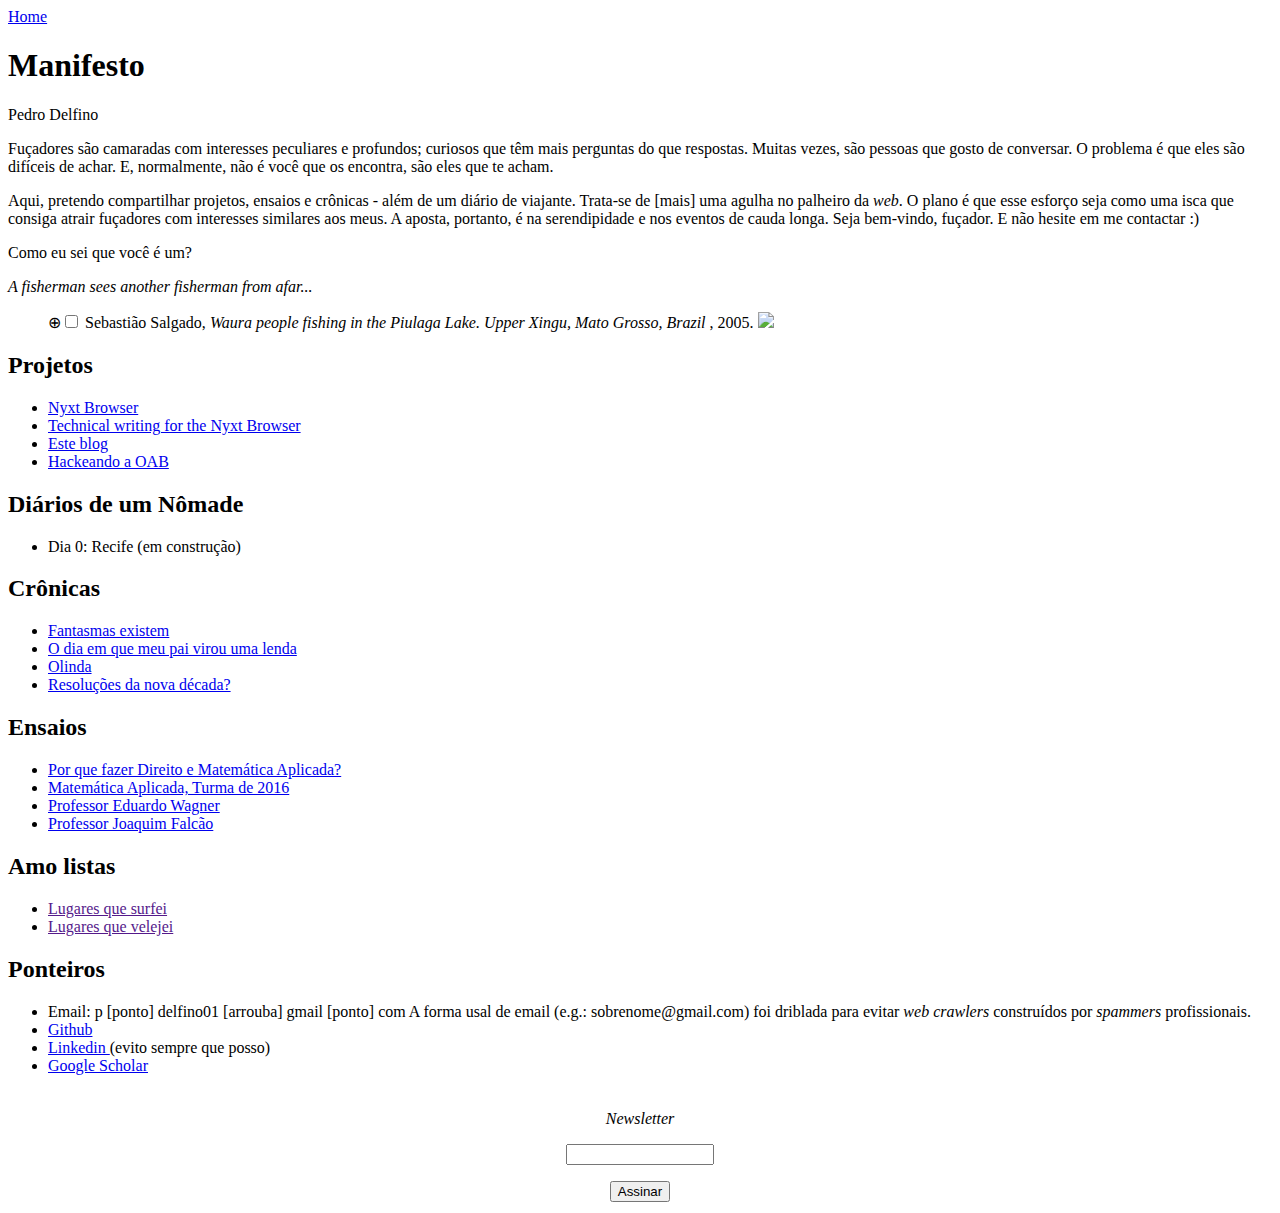
==== index.html @ 74ffa47e "index.html: revert order." ====
<!DOCTYPE html>
<link rel="stylesheet" href="https://use.fontawesome.com/releases/v5.8.1/css/all.css"
      integrity="sha384-50oBUHEmvpQ+1lW4y57PTFmhCaXp0ML5d60M1M7uH2+nqUivzIebhndOJK28anvf" crossorigin="anonymous">
<html lang="pt">
  <head>
    <meta charset="utf-8" />
    <title>Pedro Delfino</title>
    <link rel="stylesheet" href="tufte.css" />
    <link rel="stylesheet" href="latex.css" />
    <div class="topnav">
      <a class="home" href="http://www.pdelfino.com.br">Home</a>
    </div>
    <meta name="viewport" content="width=device-width, initial-scale=1">
    <!-- Global site tag (gtag.js) - Google Analytics -->
    <script async src="https://www.googletagmanager.com/gtag/js?id=G-H65WQEW9TH"> </script>
    <script>
      window.dataLayer = window.dataLayer || [];
      function gtag() { dataLayer.push(arguments); }
      gtag('js', new Date());

      gtag('config', 'G-H65WQEW9TH');
    </script>
  <link href="img/favicon.ico" rel="icon" type="image/x-icon" />
  </head>

  <body>
    <article>
      <h1 id="manifesto">Manifesto</h1>
      <p class="subtitle">Pedro Delfino</p>
      <section>
        <p> Fuçadores são camaradas com interesses peculiares e profundos; curiosos que têm mais perguntas do que
          respostas. Muitas vezes, são pessoas que gosto de conversar. O problema é que eles são difíceis de achar. E,
          normalmente, não é você que os encontra, são eles que te acham. </p>
        <p> Aqui, pretendo compartilhar projetos, ensaios e crônicas -
          além de um diário de viajante. Trata-se de [mais] uma agulha
          no palheiro da <i>web</i>. O plano é que esse esforço seja
          como uma isca que consiga atrair fuçadores com interesses
          similares aos meus. A aposta, portanto, é na serendipidade e
          nos eventos de cauda longa. Seja bem-vindo, fuçador. E não
          hesite em me contactar :)</p>
        <p> Como eu sei que você é um?</p>
        <p>
          <i>A fisherman sees another fisherman from afar... </i>
        </p>

      </section>

            <section>
        <figure>
          <label for="mn-exports-imports"
                 class="margin-toggle">&#8853;</label><input type="checkbox"
                                                             id="mn-exports-imports"
                                                             class="margin-toggle"/><span class="marginnote">
            Sebastião Salgado, <em>Waura people fishing in the Piulaga
                 Lake. Upper Xingu, Mato Grosso, Brazil </em>, 2005.</span>
          <img src="img/salgado-xingu-mato-grosso-2005.png">
        </figure>
      </section>

      <section>
        <h2 id="projects">Projetos</h2>
        <ul>
          <li> <a href="https://nyxt.atlas.engineer/"> Nyxt Browser</a> </li>
          <li> <a href="projects/technical-writing.html"> Technical writing for the Nyxt Browser</a> </li>
          <li> <a href="projects/this-blog.html"> Este blog</a> </li>
          <li> <a href="projects/oab.html"> Hackeando a OAB</a> </li>
        </ul>
      </section>

      <!-- <section> -->
      <!--   <figure> -->
      <!--     <label for="mn-exports-imports" -->
      <!--            class="margin-toggle">&#8853;</label><input type="checkbox" -->
      <!--                                                        id="mn-exports-imports" -->
      <!--                                                        class="margin-toggle"/><span class="marginnote"> -->
      <!--       Escher, <em>Hand with reflexing sphere</em>, 1935.</span> -->
      <!--     <img src="img/escher-hand-with-reflexing-sphere-1935-big.png"> -->
      <!--   </figure> -->
      <!-- </section> -->

      <section>
        <h2 id="traveling">Diários de um Nômade</h2>
        <ul>
          <li> Dia 0: Recife (em construção) </li>
          <!-- <li> <a href="nomade/day-0-recife.html"> Dia 0: Recife</a> </li> -->
          <!-- <li> <a href="nomade/day-i-olinda.html"> Dia i: Olinda</a> </li> -->
          <!-- <li> <a href="nomade/day-1-change.thml"> Dia 1: -->
              <!--     Mudança</a> </li> -->
          <!-- <li> <a href="nomade/day-31-itamaraca.thml"> Dia 31:  Itamaracá</a> </li>-->
          <!-- <li> <a href="nomade/day-61-itamaraca.thml"> Dia 61:
               Cabedelo</a> </li> -->
        </ul>
      </section>

      <section>
        <h2 id="articles">Crônicas</h2>
        <ul>
          <li> <a href="cronicas/fantasmas.html"> Fantasmas existem </a> </li>
          <li> <a href="cronicas/pai-lenda.html"> O dia em que meu pai virou uma lenda</a> </li>
          <li> <a href="cronicas/olinda.html"> Olinda</a> </li>
          <li> <a href="cronicas/new-decade.html"> Resoluções da nova década?</a> </li>
        </ul>
      </section>
      
      <section>
        <h2 id="essays">Ensaios</h2>
        <ul>
          <li> <a href="essays/law-and-applied-math.html">Por que fazer Direito e Matemática Aplicada?</a> </li>
          <li> <a href="essays/orador.html"> Matemática Aplicada, Turma de 2016</a> </li>
          <li> <a href="essays/wagner.html"> Professor Eduardo Wagner</a> </li>
          <li> <a href="essays/falcao.html"> Professor Joaquim Falcão</a> </li>
        </ul>
      </section>

      <section>
        <h2 id="listas">Amo listas</h2>
        <ul>
          <li> <a href=""> Lugares que surfei</a> </li>
          <li> <a href=""> Lugares que velejei</a> </li>
        </ul>
      </section>

      <section>
        <h2 id="where-to-find-me">Ponteiros </h2>
        <ul>
          <li> Email: p [ponto] delfino01 [arrouba] gmail [ponto] com <span class="marginnote"> A forma usal de email
              (e.g.: sobrenome@gmail.com) foi driblada para evitar <i>web crawlers</i> construídos por <i>spammers</i>
              profissionais.</span></li>
          <li> <a href="https://github.com/pdelfino"> Github</a> </li>
          <li> <a href="https://www.linkedin.com/in/pedro-delfino">
              Linkedin </a>  (evito sempre que posso) </li>
          <li> <a href="https://scholar.google.com/citations?user=evOdQlEAAAAJ&amp;hl=en">Google Scholar</a> </li>
        </ul>

      </section>
      <section>
        <form style="border:0px solid #ccc;padding:3px;text-align:center;" action="https://tinyletter.com/pdelfino"
              method="post" target="popupwindow"
              onsubmit="window.open('https://tinyletter.com/pdelfino', 'popupwindow', 'scrollbars=yes,width=800,height=600');return true">
          <p><label for="tlemail"> <i>Newsletter </i></label></p>
          <p><input type="text" style="width:140px" name="email" id="tlemail" /></p>
          <input type="hidden" value="1" name="embed" />
          <!--
              <input type="submit" value="Assinar" /> <p><a href="https://tinyletter.com" target="_blank"></a></p>
              -->
              <button type="submit"> <span class="fa fa-paper-plane"> Assinar </span> </button>

        </form>

      </section>
    </article>
  </body>

</html>
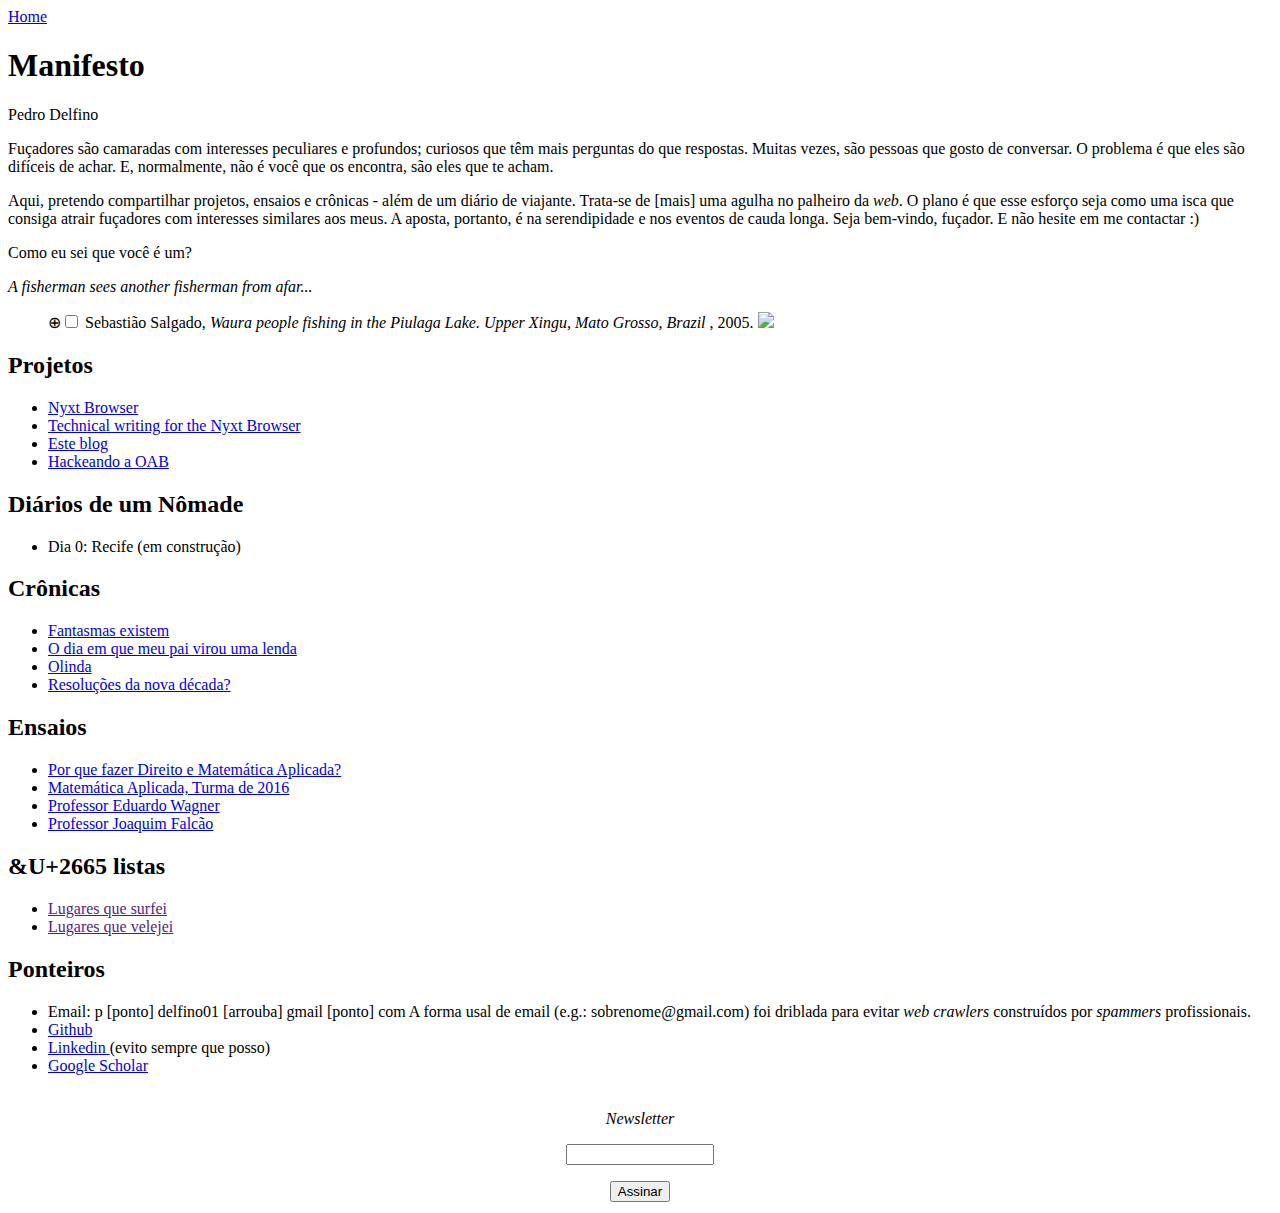
==== commit f76e2069: "index.html: insert unicode for heart in lists." ====
--- a/index.html
+++ b/index.html
@@ -113,7 +113,7 @@
       </section>
 
       <section>
-        <h2 id="listas">Amo listas</h2>
+        <h2 id="listas">&U+2665 listas</h2>
         <ul>
           <li> <a href=""> Lugares que surfei</a> </li>
           <li> <a href=""> Lugares que velejei</a> </li>
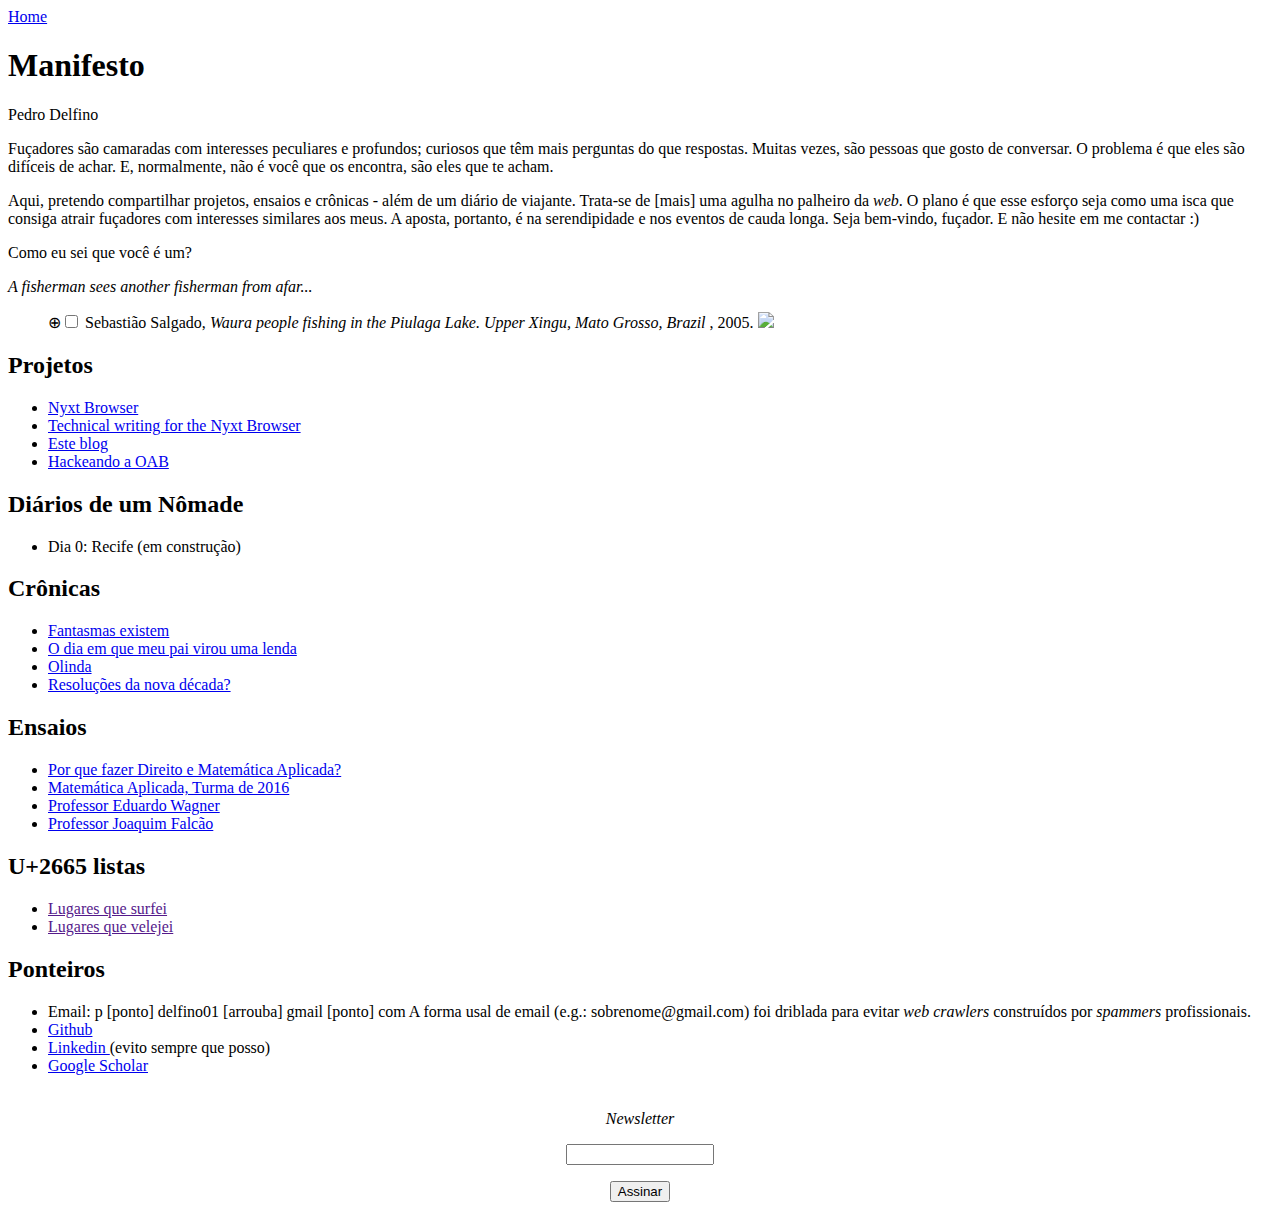
==== commit ee5477a5: "index.html: trying to fix unicode." ====
--- a/index.html
+++ b/index.html
@@ -113,7 +113,7 @@
       </section>
 
       <section>
-        <h2 id="listas">&U+2665 listas</h2>
+        <h2 id="listas">U+2665 listas</h2>
         <ul>
           <li> <a href=""> Lugares que surfei</a> </li>
           <li> <a href=""> Lugares que velejei</a> </li>
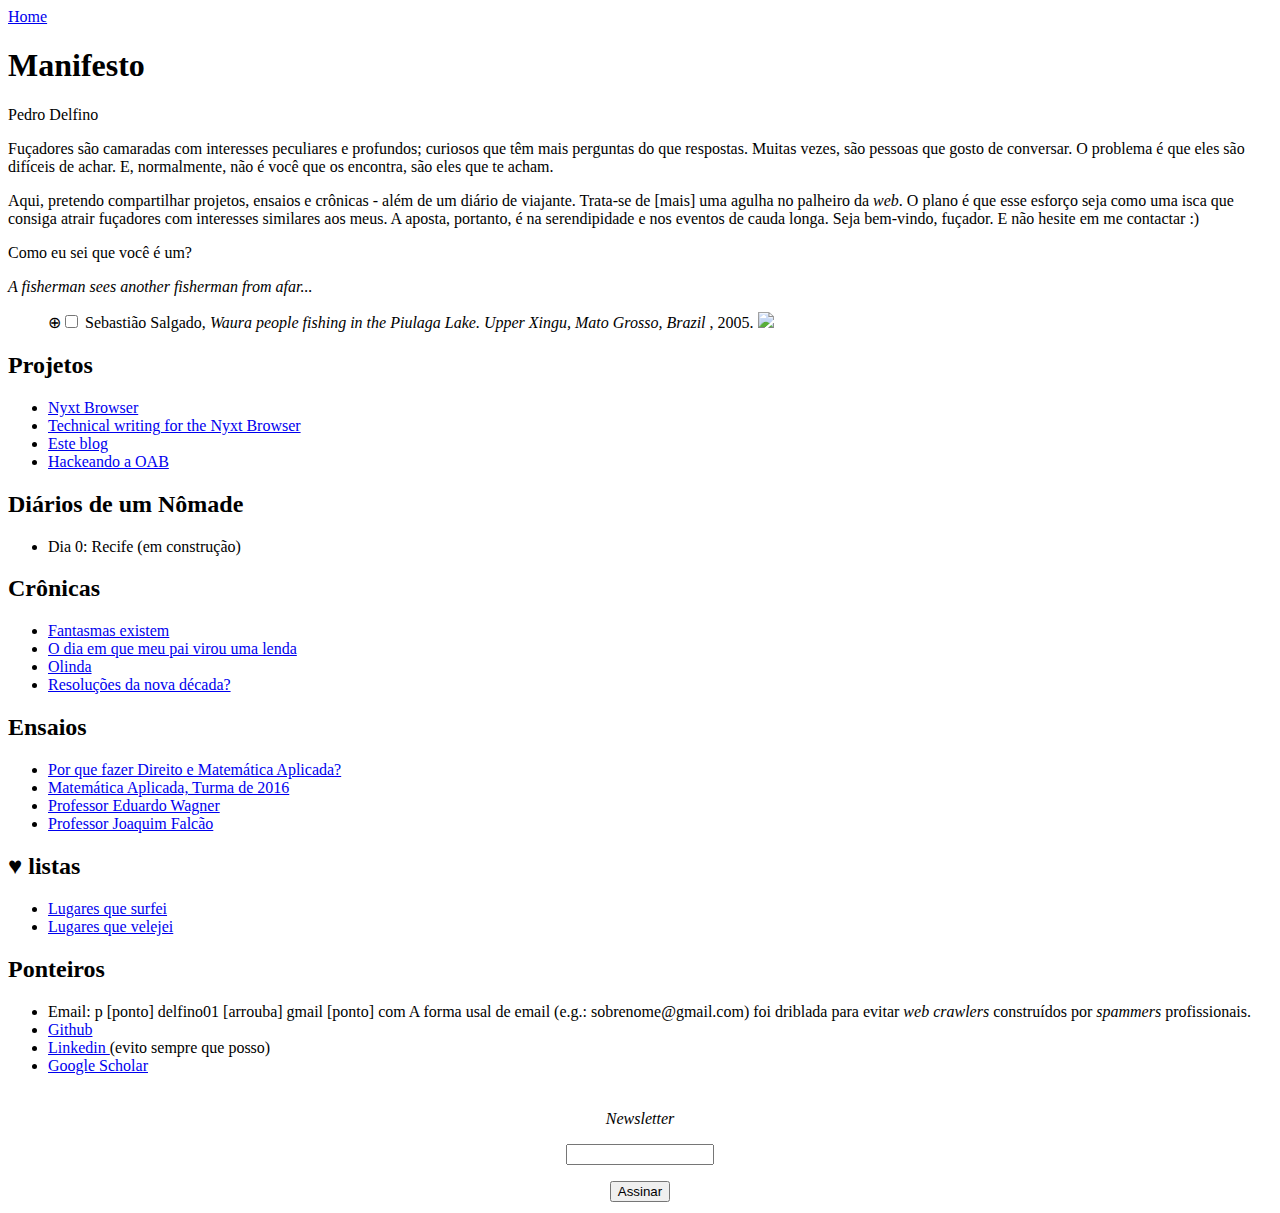
==== commit 9ef14dac: "index.html: indicate proper pointers." ====
--- a/index.html
+++ b/index.html
@@ -113,10 +113,10 @@
       </section>
 
       <section>
-        <h2 id="listas">U+2665 listas</h2>
+        <h2 id="listas">&#9829; listas</h2>
         <ul>
-          <li> <a href=""> Lugares que surfei</a> </li>
-          <li> <a href=""> Lugares que velejei</a> </li>
+          <li> <a href="/lists-i-love/surfing.html"> Lugares que surfei</a> </li>
+          <li> <a href="/lists-i-love/"> Lugares que velejei</a> </li>
         </ul>
       </section>
 
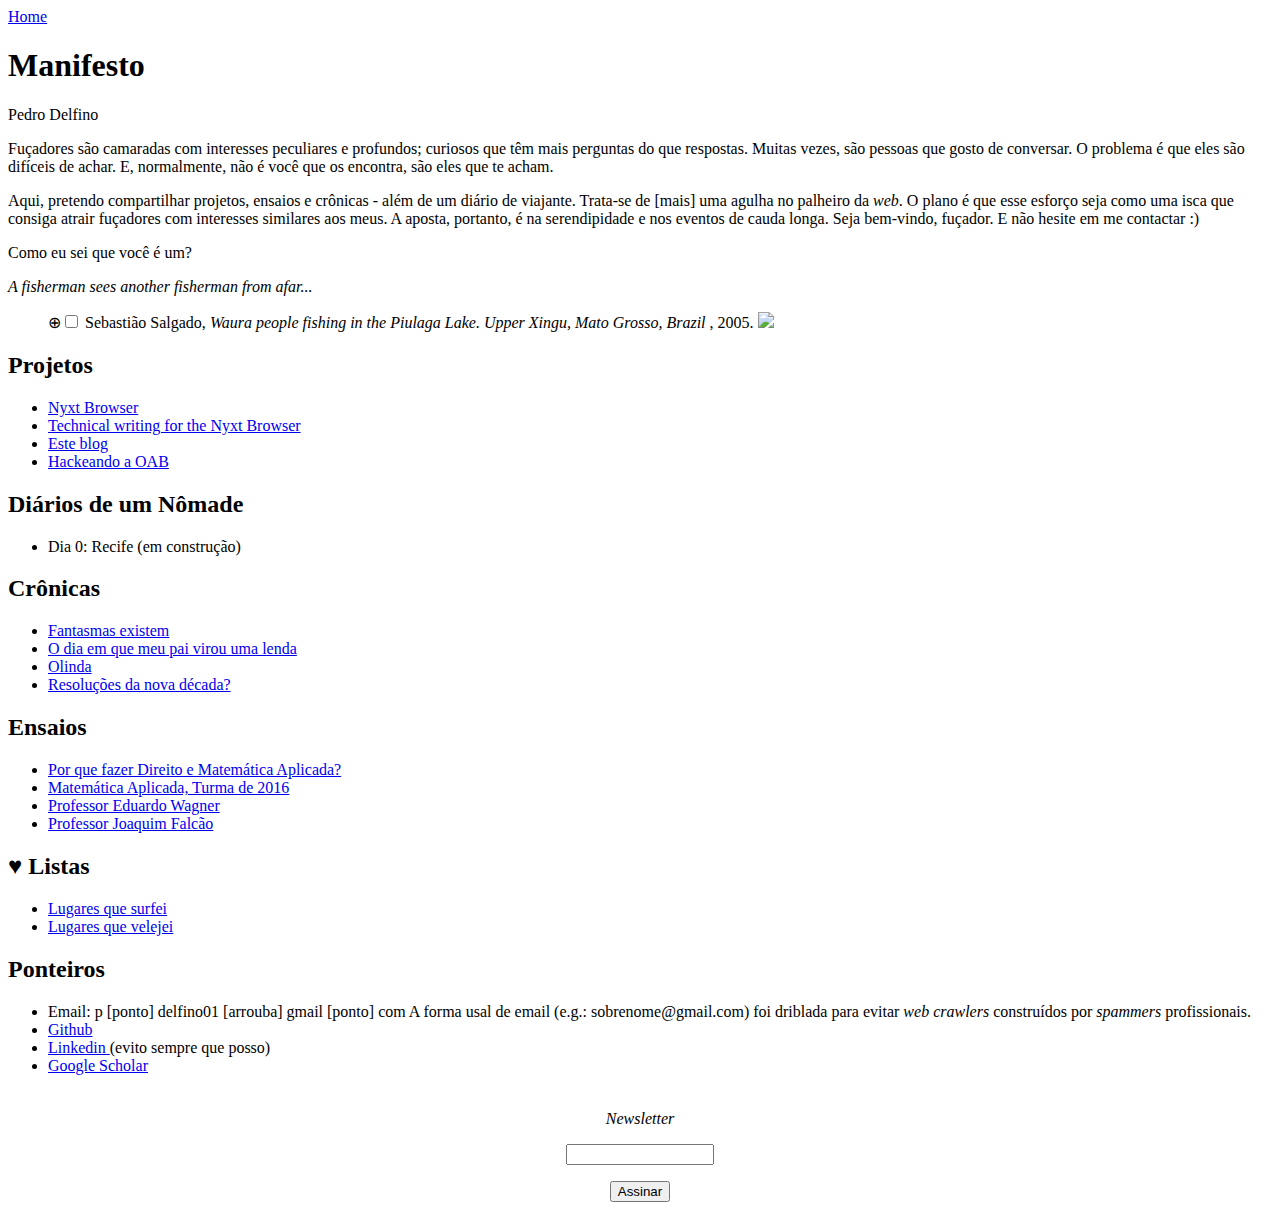
==== commit af3cbdee: "capitalize" ====
--- a/index.html
+++ b/index.html
@@ -113,10 +113,10 @@
       </section>
 
       <section>
-        <h2 id="listas">&#9829; listas</h2>
+        <h2 id="listas">&#9829; Listas</h2>
         <ul>
           <li> <a href="/lists-i-love/surfing.html"> Lugares que surfei</a> </li>
-          <li> <a href="/lists-i-love/"> Lugares que velejei</a> </li>
+          <li> <a href="/lists-i-love/kite-surfing.html"> Lugares que velejei</a> </li>
         </ul>
       </section>
 
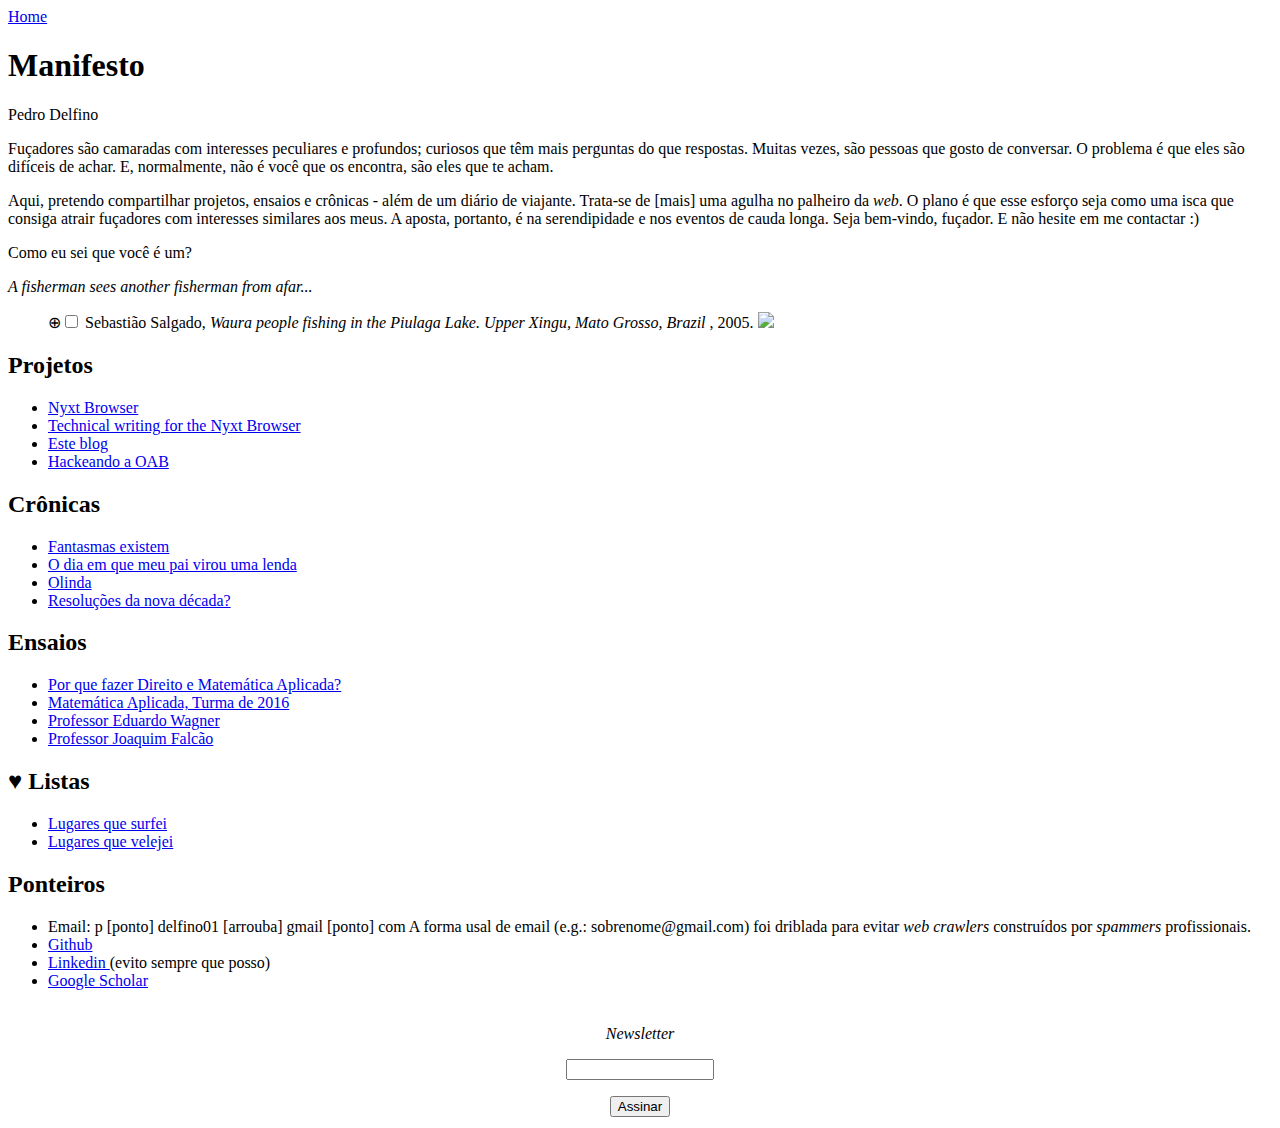
==== commit 1d2692cd: "tirar a parte de viajante" ====
--- a/index.html
+++ b/index.html
@@ -78,19 +78,19 @@
       <!--   </figure> -->
       <!-- </section> -->
 
-      <section>
-        <h2 id="traveling">Diários de um Nômade</h2>
-        <ul>
-          <li> Dia 0: Recife (em construção) </li>
-          <!-- <li> <a href="nomade/day-0-recife.html"> Dia 0: Recife</a> </li> -->
-          <!-- <li> <a href="nomade/day-i-olinda.html"> Dia i: Olinda</a> </li> -->
-          <!-- <li> <a href="nomade/day-1-change.thml"> Dia 1: -->
-              <!--     Mudança</a> </li> -->
-          <!-- <li> <a href="nomade/day-31-itamaraca.thml"> Dia 31:  Itamaracá</a> </li>-->
-          <!-- <li> <a href="nomade/day-61-itamaraca.thml"> Dia 61:
-               Cabedelo</a> </li> -->
-        </ul>
-      </section>
+      <!-- <section> -->
+      <!--   <h2 id="traveling">Diários de um Nômade</h2> -->
+      <!--   <ul> -->
+      <!--     <li> Dia 0: Recife (em construção) </li> -->
+      <!--     <\!-- <li> <a href="nomade/day-0-recife.html"> Dia 0: Recife</a> </li> -\-> -->
+      <!--     <\!-- <li> <a href="nomade/day-i-olinda.html"> Dia i: Olinda</a> </li> -\-> -->
+      <!--     <\!-- <li> <a href="nomade/day-1-change.thml"> Dia 1: -\-> -->
+      <!--         <\!--     Mudança</a> </li> -\-> -->
+      <!--     <\!-- <li> <a href="nomade/day-31-itamaraca.thml"> Dia 31:  Itamaracá</a> </li>-\-> -->
+      <!--     <\!-- <li> <a href="nomade/day-61-itamaraca.thml"> Dia 61: -->
+      <!--          Cabedelo</a> </li> -\-> -->
+      <!--   </ul> -->
+      <!-- </section> -->
 
       <section>
         <h2 id="articles">Crônicas</h2>
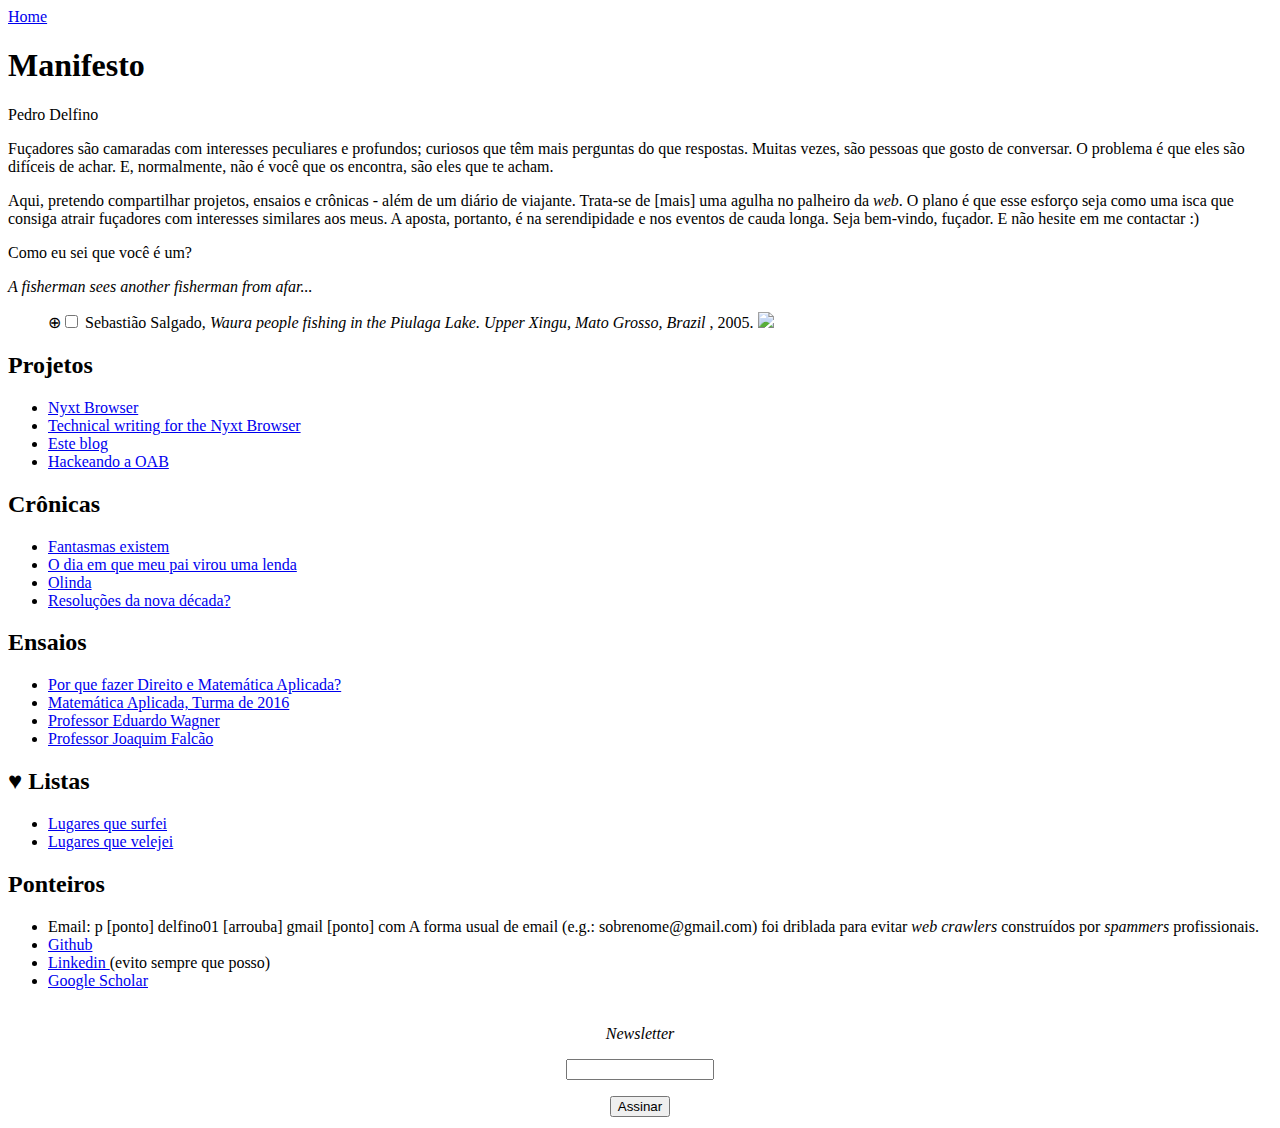
==== commit fce9e808: "index.html: fix typo" ====
--- a/index.html
+++ b/index.html
@@ -123,7 +123,7 @@
       <section>
         <h2 id="where-to-find-me">Ponteiros </h2>
         <ul>
-          <li> Email: p [ponto] delfino01 [arrouba] gmail [ponto] com <span class="marginnote"> A forma usal de email
+          <li> Email: p [ponto] delfino01 [arrouba] gmail [ponto] com <span class="marginnote"> A forma usual de email
               (e.g.: sobrenome@gmail.com) foi driblada para evitar <i>web crawlers</i> construídos por <i>spammers</i>
               profissionais.</span></li>
           <li> <a href="https://github.com/pdelfino"> Github</a> </li>
